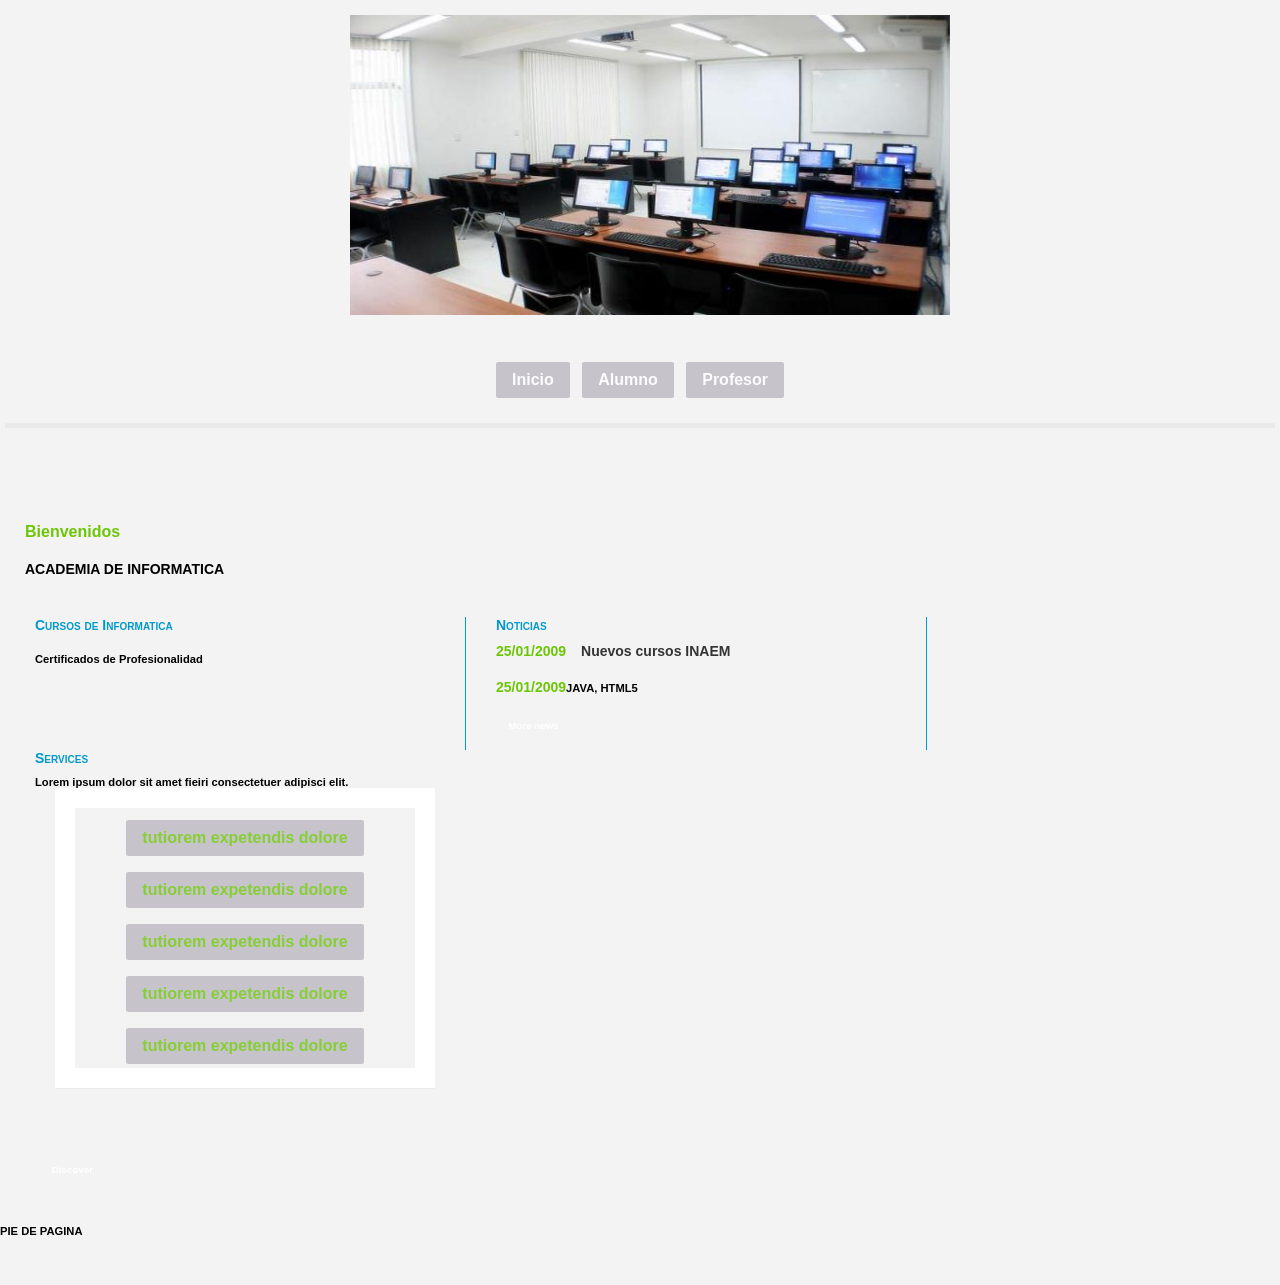
==== web/index.htm @ 6f8ac7b3 "Cambios de nombres, web.xml,..." ====
<!DOCTYPE html PUBLIC "-//W3C//DTD XHTML 1.0 Strict//EN" "http://www.w3.org/TR/xhtml1/DTD/xhtml1-strict.dtd">
<html xmlns="http://www.w3.org/1999/xhtml">
    <head>
        <meta http-equiv="Content-Type" content="text/html; charset=UTF-8" />
        <link href="assets/style.css" rel="stylesheet" type="text/css"/>
        <title>Restaurante Marieta</title>
    </head>
    <body>
        <div id="holder">																																																																																																																																																																																																																																																																																																																			
            <!--BEGIN OF TERMS OF USE. DO NOT EDIT OR DELETE THESE LINES. IF YOU EDIT OR DELETE THESE LINES AN ALERT MESSAGE MAY APPEAR WHEN TEMPLATE WILL BE ONLINE-->
            <div id="footer_terms">
                <p>PIE DE PAGINA</p>
            </div>
            <!--END OF TERMS OF USE-->
            <!-- HEADER -->
            <div id="header"> <a href="index.html"> <img src="images/academia.jpg" alt="logo" width="600" height="300"/> </></a> </div>
            <!-- END HEADER -->
            <div id="shadow">
                <!-- MENU -->
                <ul id="menu">
                    <li> <a href="index.html">Inicio</a> </li>
                    <li> <a href="registroAlumno.html">Alumno</a> </li>
                    <li> <a href="registroProfesor.html">Profesor</a> </li>
                   <!-- <li> <a href="#">Noticias</a> </li>-->
                   <!-- <li> <a href="login.html">Zona privada</a> </li>-->
                    <!-- <li> <a href="altaAdministradores.html">Administradores</a> </li>-->
                </ul>
                <div class="clear"></div>
                <!-- END MENU -->
                <!-- EDITO -->
                <div id="edito">
                    <h2 id="bienvenidos"> Bienvenidos </h2>
                    <p><bold>ACADEMIA DE INFORMATICA</bold></p>

                </div>
                <!-- END EDITO -->
                <div id="toal"> </div>
                <!-- CONTENT -->

                <div id="content">
                    <!-- ABOUT ME -->
                    <div>
                        <h1>Cursos de Informatica</h1>
                        <p> <em></em></p>
                        <p>Certificados de Profesionalidad</p>
                    </div>
                    <!-- END ABOUT ME -->
                    <!-- NEWS -->
                    <div id="vertical_barr">
                        <h1>Noticias</h1>
                        <p><em>25/01/2009</em><strong>Nuevos cursos INAEM</strong></p>
                        <p><a href="#"></a> </p>
                        <p><em>25/01/2009</em>JAVA, HTML5<strong></strong></p>
                        <p><a href="#"></a></p>
                        <a href="#" class="content_button">More news</a>
                    </div>
                    <!-- END NEWS -->
                    <!-- SERVICES -->
                    <div>
                        <h1>Services</h1>
                        <p>Lorem ipsum dolor sit amet fieiri consectetuer adipisci elit.</p>
                        <ul>
                            <li><a href="#">tutiorem expetendis dolore</a></li>
                            <li><a href="#">tutiorem expetendis dolore</a></li>
                            <li><a href="#">tutiorem expetendis dolore</a></li>
                            <li><a href="#">tutiorem expetendis dolore</a></li>
                            <li><a href="#">tutiorem expetendis dolore</a></li>
                        </ul>
                        <a href="#" class="content_button">Discover</a>
                    </div>
                    <!-- END SERVICES -->
                </div>
                <!-- END CONTENT -->
                <div class="clear"></div>
                <!-- END SHADOW -->
            </div>
            <!-- FOOTER -->
            <div id="footer">
                <p>My Company &copy;2009 I <a href="#">Contact</a> </p>
            </div>
            <!-- END FOOTER -->
        </div>
        <!-- END HOLDER -->
    </body>
</html>
---- web/assets/style.css ----
@charset "UTF-8";
* {
    margin: 0;
    padding: 0;
    font: bold 14px sans-serif;
    background-color: #f3f3f3
}

body {
    width: 100%;
    margin: 0 auto;
    background-image: url(../images/bg_gradient.gif);  
    background-repeat: repeat-x;
    position:relative;
    font:14px/1.5 Arial, Helvetica, sans-serif;
}

.clear{
    clear:both;
}

a:link, a:visited {
    text-decoration: none;
}

a:hover, a:active {
    text-decoration: underline;
    background-color: #F05283;
}

h2 {
    /*font-size: 1.2em;*/
    font-variant: small-caps;
    color: #6cc606;
}

h1 {
    font-variant: small-caps;
    color: #0099CC;
}

p {
    font-size: 0.8em;
}


em {
    font-weight: bold;
    font-style: normal;
    color: #6cc606;
}

strong {	
    padding-left: 15px;
    color: #333333;
}

/*  HEADER */

#header {
    padding: 15px 0px 15px 20px;
    text-align:center;
}

#header a img {
    border: none;
}

/* END HEADER */

#shadow {
    background: url(images/bg_content.gif) repeat-y;
    height: auto;
    padding: 0 5px 1px 5px;
}

/* MENU */

#menu {
    height: 50px;
    background: url(images/menu.gif) repeat-x;
    font:bold 16px sans-serif;
    text-align: center;
    padding: 20px;
    margin-top: 0;
    margin-bottom: 75px;
    border-bottom: 5px solid #EAEAEA;
  /*  background-color: #FFF;*/
}


#menu li {
    /*float: left;*/
    list-style-type: none;
    padding-top: 5px;
    color: #666666;
    font:bold 16px sans-serif;
    display: inline-block;

}



/*#menu li a:link, #menu li a:visited {
    color: white;
    font-size: 1.1em;
    padding: 5px 43px 0 43px;
    font-variant: small-caps;
    font-weight: bold;
    font:bold 16px sans-serif;
       

}*/

#menu li a:hover #menu li a:active a:visited a:link{
    background-color: #F05283;
    pointer-events: none;
    /*text-decoration: none;
    color: #99CC00;
    font-size: 1.1em;
    padding: 5px 43px 0 43px;
    font-variant: small-caps;
    font-weight: bold;*/
}

ul {
    list-style: none;
    border-bottom: 1px solid #EAEAEA;
    background-color: #FFF;
    padding: 20px;
    margin-top: 0;
    text-align: center;
    margin-bottom: 75px;
}

ul a{
    text-decoration: none;
    color: #FFF;
    text-align: left;
    background-color: #BCB8C2;
    padding: 10px 16px;
    border-radius: 2px;
    opacity: 0.8;
    font-size: 16px;
    display: inline-block;
    margin: 4px;
    line-height: 1;
    outline: none;

    transition: 0.2s ease;
}

#bienvenidos{
    font: bold 16px sans-serif;
}

/* END MENU */

/* CONTENT */

/* EDITO */

#edito {
    background: url(images/img_edito.gif) top right no-repeat;
    /*background-color:  #E6E6E6 ;*/
}

#edito h2, #edito p {
    padding-top: 20px;
    padding-right: 100px;
    padding-left: 20px;
}

#edito p {
    width: 500px;
}

#edito a:link, #edito a:visited {
    color: #FFFFFF;
    font-size: 25px;
}

#edito a:hover, #edito a:active {
    text-decoration: none;
    color: #333333;
    font-size: 16px;
}

#button_edito {
    display: block;
    height: 25px;
    width: 150px;
    background: url(images/large_button.gif) no-repeat;
    text-align: center;
    padding-top: 3px;
    margin-left: 290px;
    font-weight: bold;
    margin-top:10px;
    padding-bottom:10px;

}

/* END EDITO */

#toal {
    height: 20px;
    background: url(images/toal.gif) repeat-x;
}

/* CONTENT */


#content {
    padding: 20px 0;
}

#vertical_barr {
    border-left: #0099CC solid 1px;
    border-right: #0099CC solid 1px;
}


#content div {
    float:left;
    width: 400px;
    padding: 0 30px 0 30px;
}

#content div p {
    padding-top: 10px;
}

#content div p a:link, #content div p a:visited, #content div p a:hover, #content div p a:active {
    color: #333333;
}

#content div li a:link, #content div li a:visited, #content div li a:active, #content div li a:hover {
    color: #6cc606;
    font-weight: bold;
}

a.content_button:link, a.content_button:visited {
    color: #FFFFFF;
}

a.content_button:hover, a.content_button:active {
    text-decoration: none;
    color: #333333;
}

.content_button {
    display: block;
    height: 15px;
    width: 75px;
    background: url(images/little_button.gif) no-repeat;
    margin: 15px 0;
    text-align: center;
    font-weight: bold;
    font-size: 0.7em;
}

#content div ul {
    font-size: 0.8em;
    margin-left: 20px;
}

#content div li {
    padding: 8px 0 0 0;
}

#resol {
    text-align:left;
    font-family:Verdana, Arial, Helvetica, sans-serif;
    position:fixed;
    -position:absolute;
    font-size: 10px;
    width:230px;
    top:0px;
    left:1280px;
    margin:0 auto;
    background:#bfc6d9;
    text-align:center;
} 

#resol h1 {
    background:none;
    font-size: 15px;
    letter-spacing:3px;
    padding:0px;
    margin:0px;
    border: 0px;
} 

#resol h2 {
    font-size:10px;
    letter-spacing:3px;
    padding:0px;
    margin:0px;
    border:0px;
    background:none;
}


/* END CONTENT */

/* FOOTER */

#footer {
    height: 70px;
    background: url(images/botton_bg_content.gif) no-repeat;
    padding: 0 5px;
    margin-bottom: 20px;
}

#footer p {
    color: #FFFFFF;
    padding-top: 30px;
    text-align: center;
}

#footer p a {
    color: #FFFFFF;
}

#footer_terms {
    width: 100%; bottom: 0px; left: 0px; position: absolute; height: 40px; 
}

#footer_terms h1 {
    padding: 60px 0px 0px 0px; color: #7aaec6;
    text-align:right;
    border:0px;
    font-variant:normal;font-size: 0.8em;font-weight: normal;
    text-decoration:none;background: none;
}

#footer_terms a  { text-decoration: underline;}

#footer_terms strong,#footer_terms a {
    color: #7aaec6;
    font-weight: normal;
    background: none;
}

#holder {
    min-height: 100%; position: relative; margin:0 auto;
    -position:absolute;
    -background: #0099CC url(images/bg_gradient.gif) repeat-x top;
    -overflow-x :hidden;
}

/* END FOOTER */
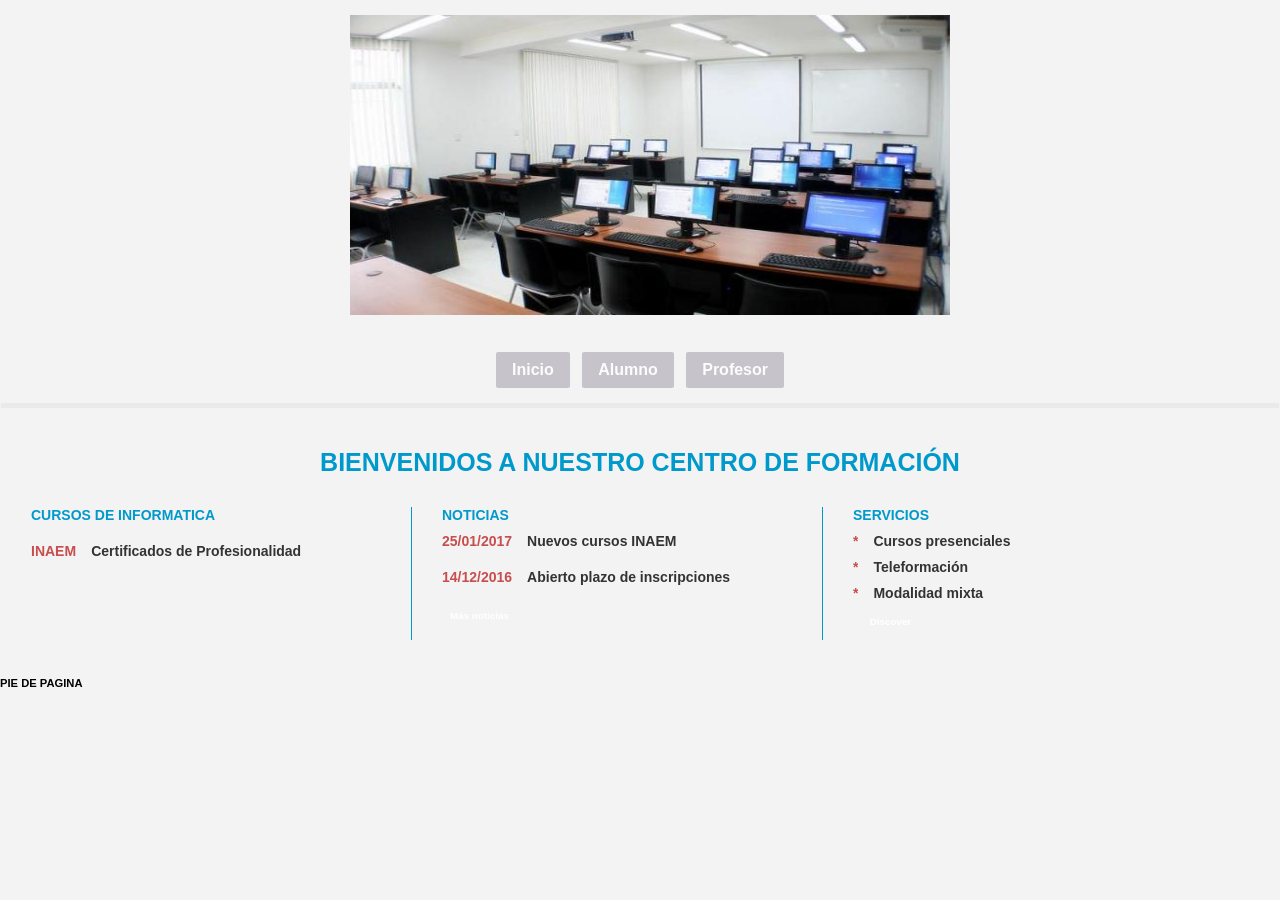
==== commit 04c12f78: "Modificacion de formularios. Rutas ok" ====
--- a/web/index.htm
+++ b/web/index.htm
@@ -3,7 +3,7 @@
     <head>
         <meta http-equiv="Content-Type" content="text/html; charset=UTF-8" />
         <link href="assets/style.css" rel="stylesheet" type="text/css"/>
-        <title>Restaurante Marieta</title>
+        <title>Centro de Formacion</title>
     </head>
     <body>
         <div id="holder">																																																																																																																																																																																																																																																																																																																			
@@ -18,19 +18,19 @@
             <div id="shadow">
                 <!-- MENU -->
                 <ul id="menu">
-                    <li> <a href="index.html">Inicio</a> </li>
+                    <li> <a href="index.htm"  class="active">Inicio</a> </li>
                     <li> <a href="registroAlumno.html">Alumno</a> </li>
                     <li> <a href="registroProfesor.html">Profesor</a> </li>
-                   <!-- <li> <a href="#">Noticias</a> </li>-->
-                   <!-- <li> <a href="login.html">Zona privada</a> </li>-->
+                    <!-- <li> <a href="#">Noticias</a> </li>-->
+                    <!-- <li> <a href="login.html">Zona privada</a> </li>-->
                     <!-- <li> <a href="altaAdministradores.html">Administradores</a> </li>-->
                 </ul>
                 <div class="clear"></div>
                 <!-- END MENU -->
                 <!-- EDITO -->
                 <div id="edito">
-                    <h2 id="bienvenidos"> Bienvenidos </h2>
-                    <p><bold>ACADEMIA DE INFORMATICA</bold></p>
+                    <h1 id="bienvenidos"> BIENVENIDOS A NUESTRO CENTRO DE FORMACIÓN </h1>
+                    <!--   <p><bold>ACADEMIA DE INFORMÁTICA</bold></p>-->
 
                 </div>
                 <!-- END EDITO -->
@@ -40,32 +40,33 @@
                 <div id="content">
                     <!-- ABOUT ME -->
                     <div>
-                        <h1>Cursos de Informatica</h1>
+                        <h1>CURSOS DE INFORMATICA</h1>
                         <p> <em></em></p>
-                        <p>Certificados de Profesionalidad</p>
+                        <p><em>INAEM</em><strong>Certificados de Profesionalidad</strong></p>
                     </div>
                     <!-- END ABOUT ME -->
                     <!-- NEWS -->
                     <div id="vertical_barr">
-                        <h1>Noticias</h1>
-                        <p><em>25/01/2009</em><strong>Nuevos cursos INAEM</strong></p>
+                        <h1>NOTICIAS</h1>
+                        <p><em>25/01/2017</em><strong>Nuevos cursos INAEM</strong></p>
                         <p><a href="#"></a> </p>
-                        <p><em>25/01/2009</em>JAVA, HTML5<strong></strong></p>
+                        <p><em>14/12/2016</em><strong>Abierto plazo de inscripciones</strong></p>
                         <p><a href="#"></a></p>
-                        <a href="#" class="content_button">More news</a>
+                        <a href="#" class="content_button">Más noticias</a>
                     </div>
                     <!-- END NEWS -->
                     <!-- SERVICES -->
                     <div>
-                        <h1>Services</h1>
-                        <p>Lorem ipsum dolor sit amet fieiri consectetuer adipisci elit.</p>
-                        <ul>
-                            <li><a href="#">tutiorem expetendis dolore</a></li>
-                            <li><a href="#">tutiorem expetendis dolore</a></li>
-                            <li><a href="#">tutiorem expetendis dolore</a></li>
-                            <li><a href="#">tutiorem expetendis dolore</a></li>
-                            <li><a href="#">tutiorem expetendis dolore</a></li>
-                        </ul>
+                        <h1>SERVICIOS</h1>
+                        <p><em>*</em><strong>Cursos presenciales</strong></p>
+                        <p><em>*</em><strong>Teleformación</strong></p>
+                        <p><em>*</em><strong>Modalidad mixta</strong></p>
+                       <!-- <ul>
+                            <li><a href="#">Cursos presenciales</a></li>
+                            <li><a href="#">Teleformación</a></li>
+                            <li><a href="#">Certificados de Profesionalidad</a></li>
+
+                        </ul>-->
                         <a href="#" class="content_button">Discover</a>
                     </div>
                     <!-- END SERVICES -->
--- a/web/assets/style.css
+++ b/web/assets/style.css
@@ -3,7 +3,7 @@
     margin: 0;
     padding: 0;
     font: bold 14px sans-serif;
-    background-color: #f3f3f3
+    background-color: #F3F3F3
 }
 
 body {
@@ -31,7 +31,7 @@
 h2 {
     /*font-size: 1.2em;*/
     font-variant: small-caps;
-    color: #6cc606;
+    color: #c84d4d;
 }
 
 h1 {
@@ -47,7 +47,7 @@
 em {
     font-weight: bold;
     font-style: normal;
-    color: #6cc606;
+    color: #c84d4d;
 }
 
 strong {	
@@ -71,7 +71,7 @@
 #shadow {
     background: url(images/bg_content.gif) repeat-y;
     height: auto;
-    padding: 0 5px 1px 5px;
+    padding: 0 1px 1px 1px;
 }
 
 /* MENU */
@@ -81,9 +81,9 @@
     background: url(images/menu.gif) repeat-x;
     font:bold 16px sans-serif;
     text-align: center;
-    padding: 20px;
+    padding: 10px;
     margin-top: 0;
-    margin-bottom: 75px;
+    margin-bottom: 40px;
     border-bottom: 5px solid #EAEAEA;
   /*  background-color: #FFF;*/
 }
@@ -151,7 +151,8 @@
 }
 
 #bienvenidos{
-    font: bold 16px sans-serif;
+    font: bold 25px sans-serif;
+     text-align:center;
 }
 
 /* END MENU */
@@ -211,7 +212,7 @@
 
 
 #content {
-    padding: 20px 0;
+    padding: 10px 0;
 }
 
 #vertical_barr {
@@ -222,7 +223,7 @@
 
 #content div {
     float:left;
-    width: 400px;
+    width: 350px;
     padding: 0 30px 0 30px;
 }
 
@@ -235,7 +236,7 @@
 }
 
 #content div li a:link, #content div li a:visited, #content div li a:active, #content div li a:hover {
-    color: #6cc606;
+    color: #c84d4d;
     font-weight: bold;
 }
 
